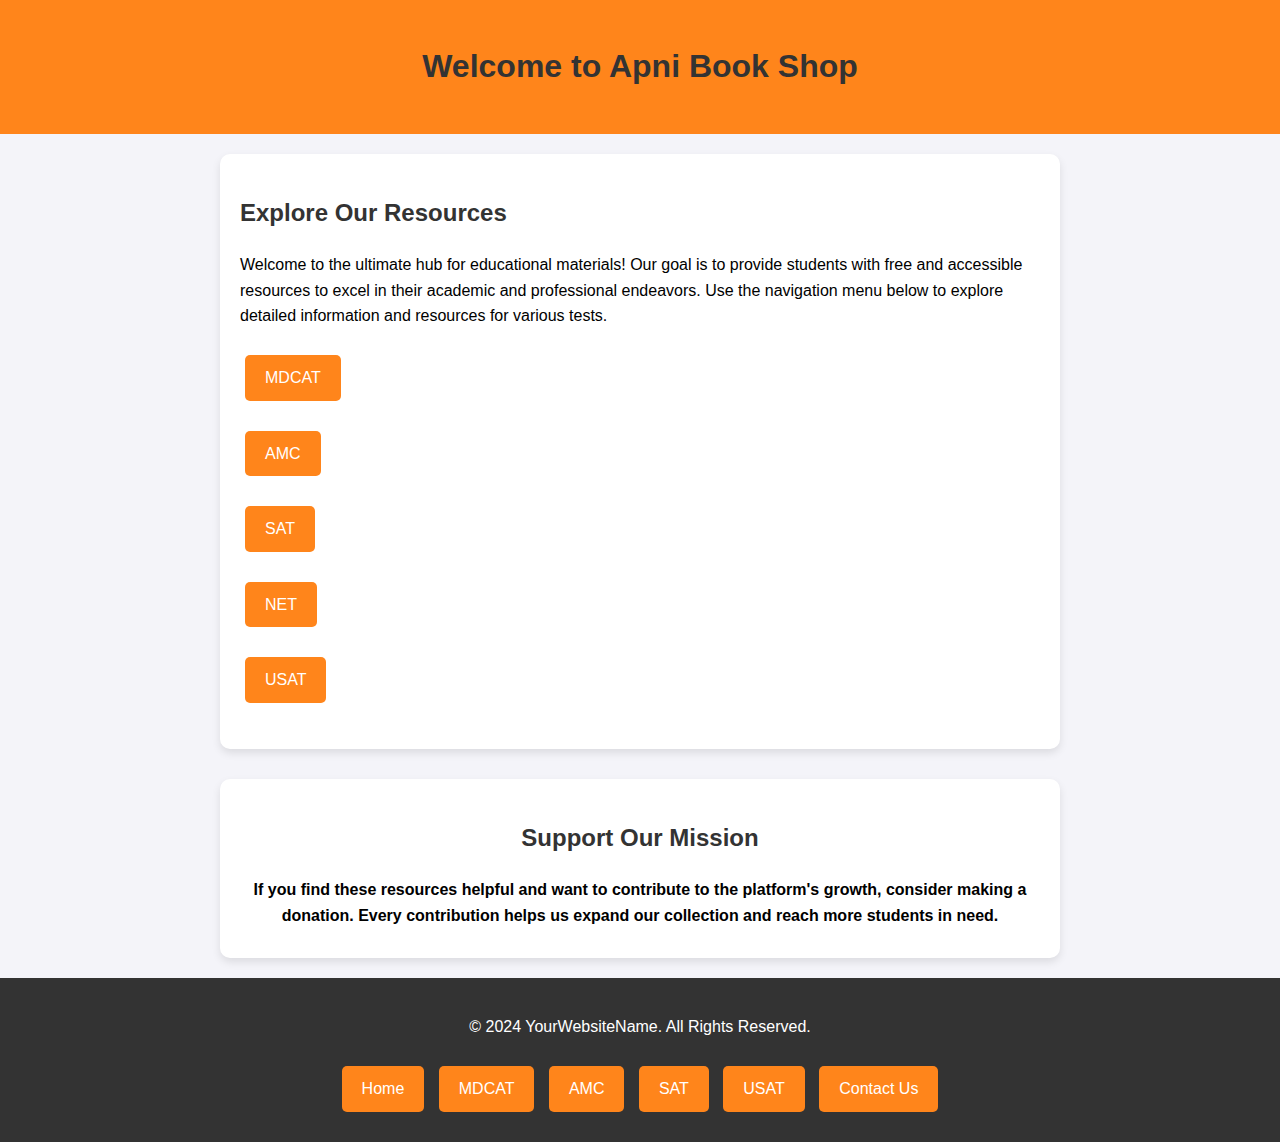
==== index.html @ bb4d7a04 "Add files via upload" ====
<!DOCTYPE html>
<html lang="en">
<head>
    <meta charset="UTF-8">
    <meta name="viewport" content="width=device-width, initial-scale=1.0">
    <title>Apni Book Shop</title>
    <link rel="stylesheet" href="styles.css"> <!-- Use your existing CSS file -->
    <style>
        body {
            font-family: Arial, sans-serif;
            margin: 0;
            padding: 0;
            line-height: 1.6;
            background-color: #f4f4f9;
        }

        header {
            background-color: #FF851B;
            color: white;
            padding: 20px;
            text-align: center;
        }

        h1, h2 {
            color: #333;
        }

        .content-section {
            padding: 20px;
            margin: 20px auto;
            background: #ffffff;
            border-radius: 10px;
            box-shadow: 0 4px 8px rgba(0, 0, 0, 0.1);
            max-width: 800px;
        }

        ul {
            list-style: none;
            padding: 0;
        }

        ul li {
            margin: 10px 0;
        }

        .btn {
            display: inline-block;
            padding: 10px 20px;
            margin: 10px 5px;
            background: #FF851B;
            color: white;
            text-decoration: none;
            border-radius: 5px;
            transition: background 0.3s;
        }

        .btn:hover {
            background: #e67e22;
        }

        footer {
            text-align: center;
            padding: 20px;
            background: #333;
            color: white;
            margin-top: 20px;
        }

        .donation-section {
            text-align: center;
            margin-top: 30px;
        }

        .donation-section p {
            margin: 10px 0;
            font-weight: bold;
        }
    </style>
</head>
<body>

<header>
    <h1>Welcome to Apni Book Shop</h1>
</header>

<main>
    <div class="content-section">
        <h2>Explore Our Resources</h2>
        <p>
            Welcome to the ultimate hub for educational materials! Our goal is to provide students with free and accessible resources to excel in their academic and professional endeavors. Use the navigation menu below to explore detailed information and resources for various tests.
        </p>
        <ul>
            <li><a href="mdcat.html" class="btn">MDCAT</a></li>
            <li><a href="amc.html" class="btn">AMC</a></li>
            
            <li><a href="sat.html" class="btn">SAT</a></li>
            <li><a href="net.html" class="btn">NET</a></li>
            <li><a href="usat.html" class="btn">USAT</a></li>
        </ul>
    </div>

    <div class="content-section donation-section">
        <h2>Support Our Mission</h2>
        <p>
            If you find these resources helpful and want to contribute to the platform's growth, consider making a donation. Every contribution helps us expand our collection and reach more students in need.
        </p>
        
    </div>
</main>

<footer>
    <p>&copy; 2024 YourWebsiteName. All Rights Reserved.</p>
    <nav>
        <a href="index.html" class="btn">Home</a>
        <a href="mdcat.html" class="btn">MDCAT</a>
        <a href="amc.html" class="btn">AMC</a>
        
        <a href="sat.html" class="btn">SAT</a>
        <a href="usat.html" class="btn">USAT</a>

        <a href="contact.html" class="btn">Contact Us</a>
    </nav>
</footer>

</body>
</html>
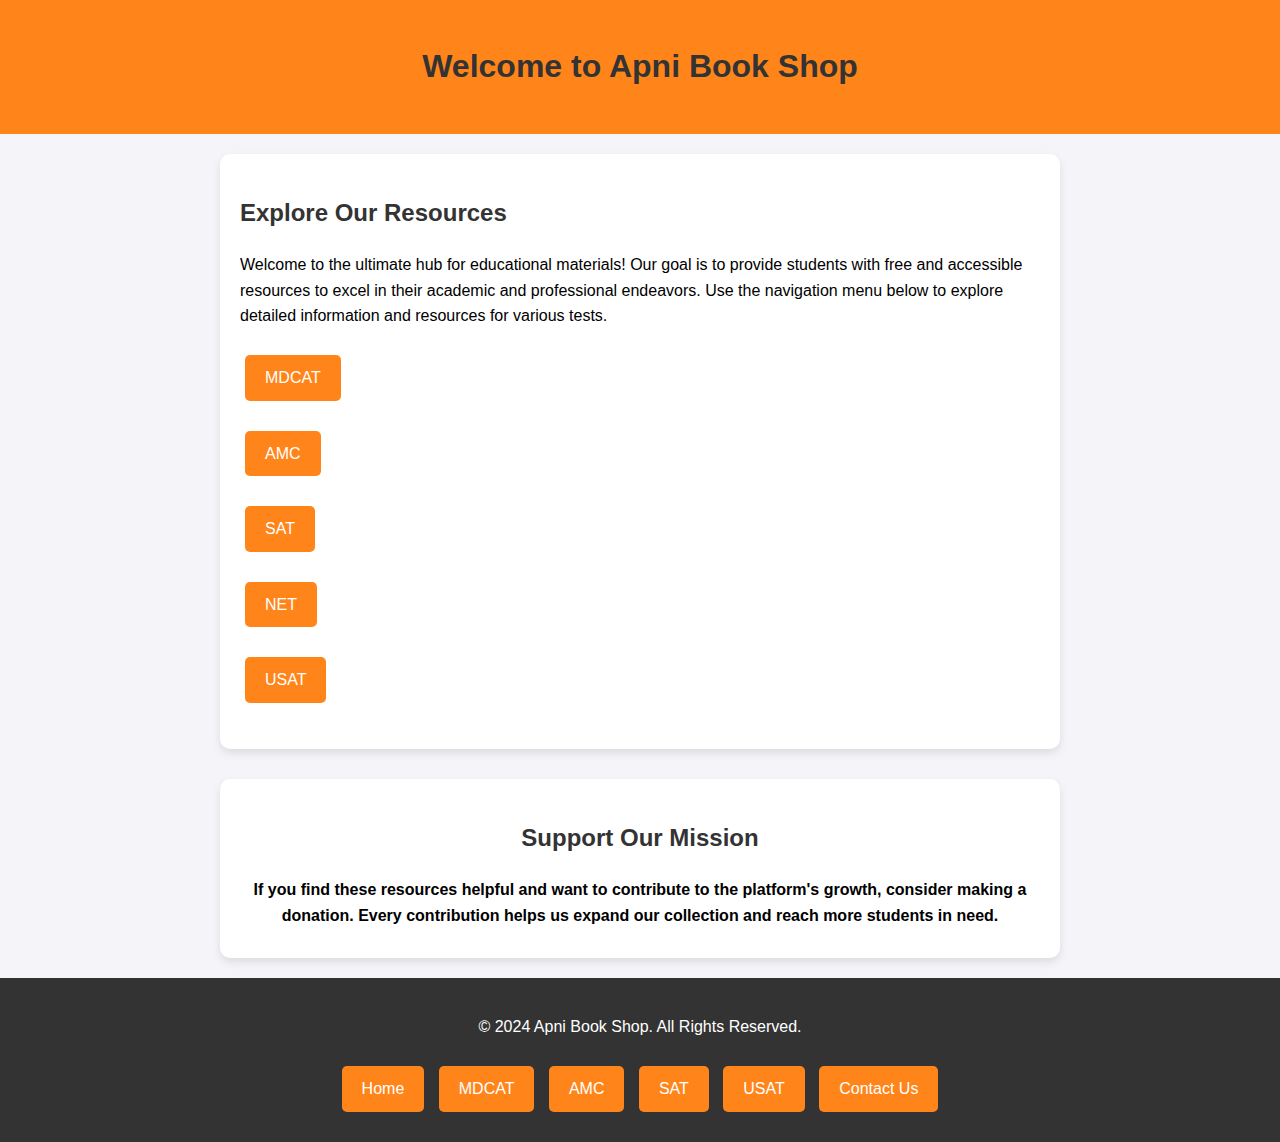
==== commit 2fa4f891: "Update index.html" ====
--- a/index.html
+++ b/index.html
@@ -109,7 +109,7 @@
 </main>
 
 <footer>
-    <p>&copy; 2024 YourWebsiteName. All Rights Reserved.</p>
+    <p>&copy; 2024 Apni Book Shop. All Rights Reserved.</p>
     <nav>
         <a href="index.html" class="btn">Home</a>
         <a href="mdcat.html" class="btn">MDCAT</a>
@@ -123,4 +123,4 @@
 </footer>
 
 </body>
-</html>+</html>
